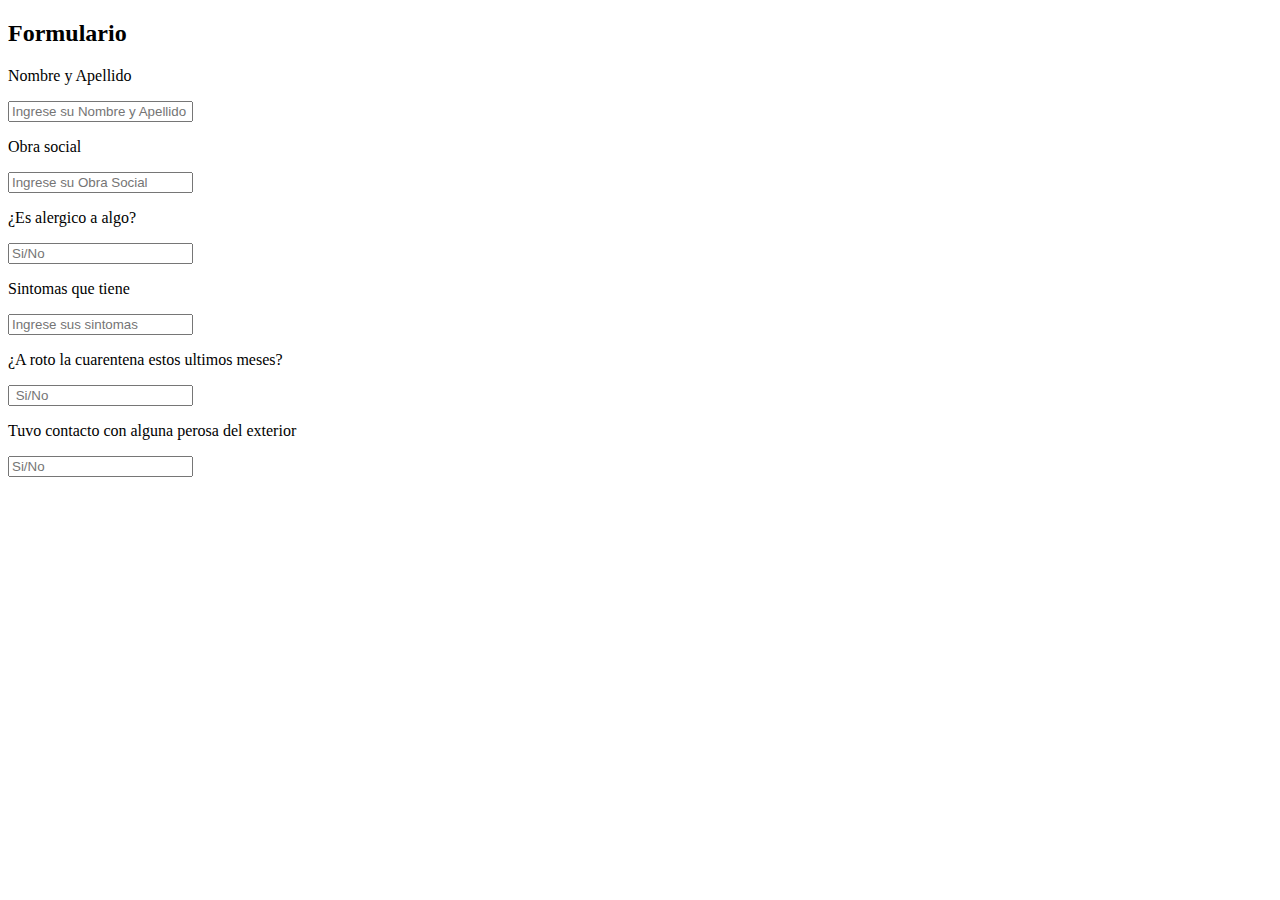
==== Documentos_index.html @ a285d691 "Mi primer commit" ====
<!DOCTYPE html>
<html>
<head>
    <meta charset="UTF-8">
    <title>pagina de la clinica</title>
    <link rel="stylesheet" type="text/CSS" href="CSS/style 2.css" media="screen"/>
</head>
<body>
    <h2>Formulario </h2>
    
       <form> 
       <p>Nombre y Apellido </p>
       <input type="text" name="Nombre y Apellido" id="Nombre y Apellido" placeholder="Ingrese su Nombre y Apellido ">
       </form>
    
       <form>
       <p> Obra social </p>
       <input type="text" name=" obra social" id="obra social" placeholder="Ingrese su Obra Social ">
       </form>
       <p> ¿Es alergico a algo? </p>
       <input type="text" name="alergias" id="alergias" placeholder="Si/No ">
       </form>
       <form>
        
       <from>
       <p>Sintomas que tiene </p>
       <input type="text" name="Sintomas" id="Sintomas" placeholder="Ingrese sus sintomas ">
       </from>
       <from>
       <p> ¿A roto la cuarentena estos ultimos meses? </p>
       <input type="text" name="rompio la cuarentena" id= "rompio la cuarentena " placeholder=" Si/No ">
       </from>
       <from>
       <p>Tuvo contacto con alguna perosa del exterior </p>
       <input type="text" name="contacto" id="contacto" placeholder="Si/No ">
       </from>
</body>
</html>
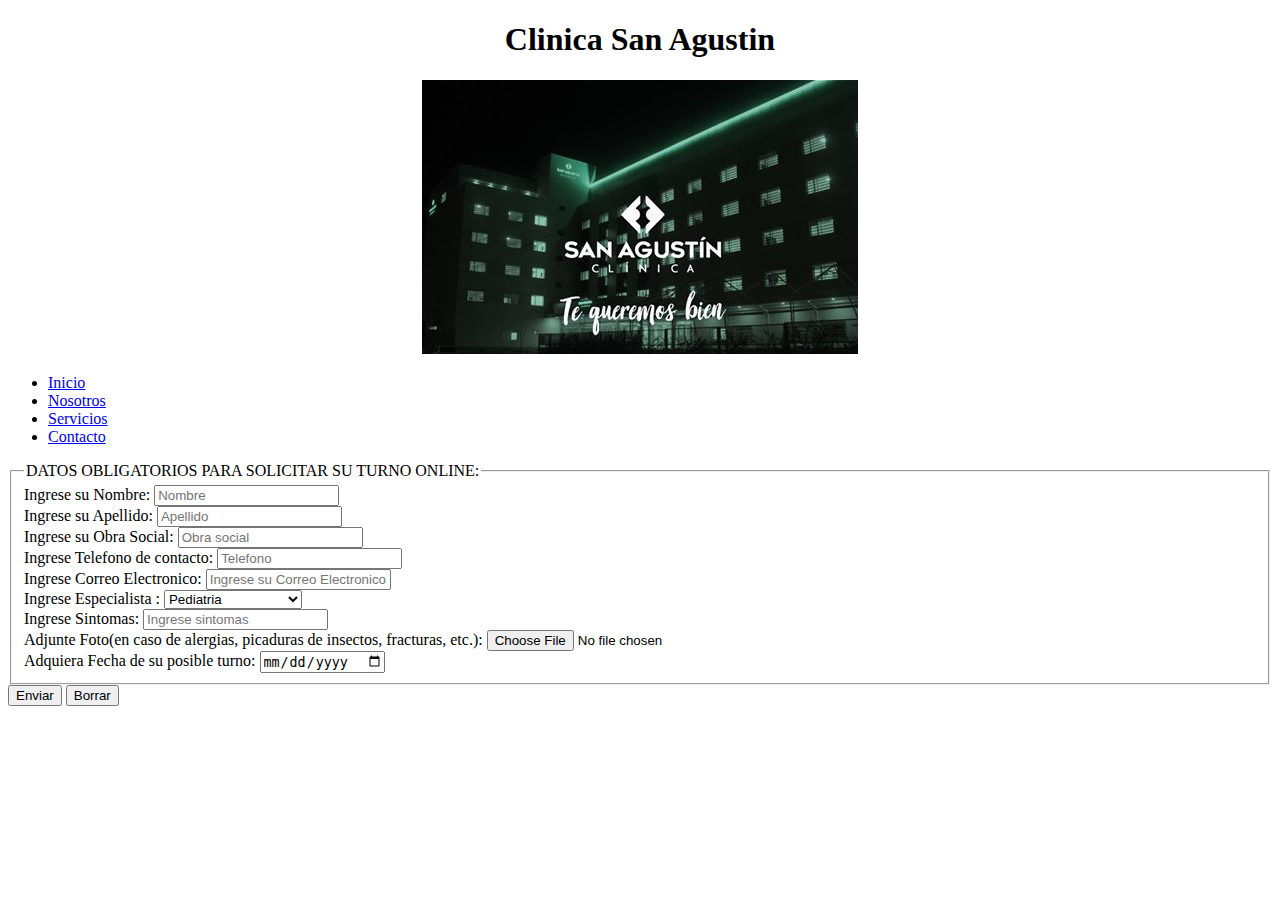
==== commit 693e613b: "Mi proyecto" ====
--- a/Documentos_index.html
+++ b/Documentos_index.html
@@ -1,38 +1,78 @@
 <!DOCTYPE html>
 <html>
-<head>
     <meta charset="UTF-8">
     <title>pagina de la clinica</title>
     <link rel="stylesheet" type="text/CSS" href="CSS/style 2.css" media="screen"/>
+	<meta name="viewport" content="width=device-width, user-scalable=no, initial-scale=1.0, maximum-scale=1.0, user-scalable=no, minimal-ui">
+	<link rel="stylesheet" href="CSS/bootstrap.min.css">
+	<link rel="stylesheet" href="https://stackpath.bootstrapcdn.com/bootstrap/3.4.1/css/bootstrap-theme.min.css" integrity="sha384-6pzBo3FDv/PJ8r2KRkGHifhEocL+1X2rVCTTkUfGk7/0pbek5mMa1upzvWbrUbOZ" crossorigin="anonymous">
+	<link rel="stylesheet" href="js/bootstrap.min..js">
+	<link rel="stylesheet" href="CSS/estilos.css">
+	<link rel="stylesheet" href="CSS/fontello.css">
+	<script src="https://code.jquery.com/jquery-3.1.1.min.js"></script>
+	<script src="js/main 2.js"></script>
 </head>
 <body>
-    <h2>Formulario </h2>
+    <div class="logotipo">
+        <center>
+            <h1>Clinica San Agustin</h1>
+            
+            <img src= "foto/afuera.jpg">
+        </center>
+    </div>
+    <div class="navegacion">
+        <div class="boton-menu">
+            <a href="#"><span class="icon icon-menu"></span></a>
+        </div>
+        <nav>
+            <ul class="menu">
+                <li><a href="#">Inicio</a></li>
+                <li><a href="#">Nosotros</a></li>
+                <li><a href="#">Servicios</a></li>
+                <li><a href="#">Contacto</a></li>
+            </ul>
+        </nav>
+        
+    </div>
+</header>
     
        <form> 
-       <p>Nombre y Apellido </p>
-       <input type="text" name="Nombre y Apellido" id="Nombre y Apellido" placeholder="Ingrese su Nombre y Apellido ">
-       </form>
-    
-       <form>
-       <p> Obra social </p>
-       <input type="text" name=" obra social" id="obra social" placeholder="Ingrese su Obra Social ">
-       </form>
-       <p> ¿Es alergico a algo? </p>
-       <input type="text" name="alergias" id="alergias" placeholder="Si/No ">
-       </form>
-       <form>
-        
-       <from>
-       <p>Sintomas que tiene </p>
-       <input type="text" name="Sintomas" id="Sintomas" placeholder="Ingrese sus sintomas ">
+        <fieldset>
+            <legend>DATOS OBLIGATORIOS PARA SOLICITAR SU TURNO ONLINE:</legend>
+       <label for="nombre">Ingrese su Nombre:</label>
+        <input type="text" name="Nombre" value="" id="Nombre" placeholder="Nombre" required><br> 
+           <label for="DNI:">Ingrese su Apellido:</label>
+        <input type="text"name="Apellido" value="" id="Apellido" placeholder="Apellido" required> <br>
+        <label for="obra social">Ingrese su Obra Social:</label>
+        <input type="text"name="Telefono" value="" id="Dni" placeholder="Obra social" required> <br>
+        <label for="Telefono">Ingrese Telefono de contacto:</label>
+        <input type="text"name="Telefono" value="" id="Dni" placeholder="Telefono" required> <br>
+        <label for="nombre">Ingrese Correo Electronico:</label>
+        <input type="text" name="Nombre" value="" id="Nombre" placeholder="Ingrese su Correo Electronico" required><br> 
+     </select> 
+        <label for="apellido">Ingrese Especialista :</label>
+        <select name=""id="" required> <br>
+         <option value="">Pediatria</option>
+         <option value="">Medico oftalmologo</option>
+         <option value="">Ginecologo</option>
+         <option value="">kinesiolog&iacute;a</option>
+         <option value="">Cardiolog&iacute;a</option>
+         <option value="">Traumatolog&iacute;a</option><br>
+         <option value="">Diabetologa</option>
+         <option value="">Clinica medica</option>
+ 
+     </select> <br>
+        <label for="nombre">Ingrese Sintomas:</label>
+        <input type="text" name="Nombre" value="" id="Nombre" placeholder="Ingrese sintomas" ><br>
+        <label for="foto">Adjunte Foto(en caso de alergias, picaduras de insectos, fracturas, etc.):</label>
+       <input type="file" name="imgadd " id="imgadd"> <br>
+       <label for="nombre">Adquiera Fecha de su posible turno:</label>
+       <input type="date"  name="fecha" value="" id="fecha"  > <br>
+       
+    </fieldset>
        </from>
-       <from>
-       <p> ¿A roto la cuarentena estos ultimos meses? </p>
-       <input type="text" name="rompio la cuarentena" id= "rompio la cuarentena " placeholder=" Si/No ">
-       </from>
-       <from>
-       <p>Tuvo contacto con alguna perosa del exterior </p>
-       <input type="text" name="contacto" id="contacto" placeholder="Si/No ">
-       </from>
+       <input type="submit"  value="Enviar" id="boton">
+       
+       <input type="reset" value="Borrar">
 </body>
 </html>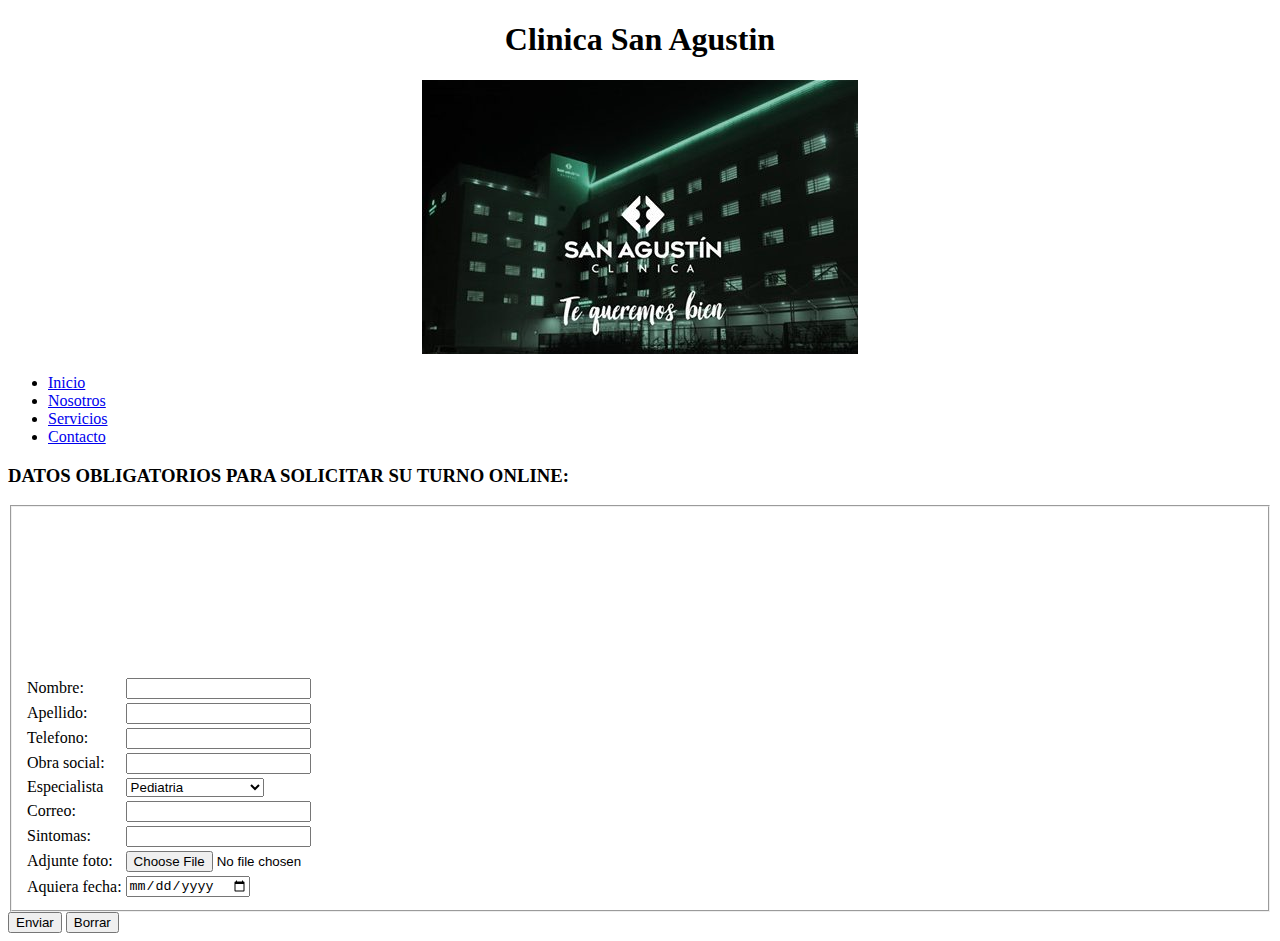
==== commit 3bfcaa3f: "Pagina terminada" ====
--- a/Documentos_index.html
+++ b/Documentos_index.html
@@ -26,53 +26,125 @@
         </div>
         <nav>
             <ul class="menu">
-                <li><a href="#">Inicio</a></li>
-                <li><a href="#">Nosotros</a></li>
-                <li><a href="#">Servicios</a></li>
-                <li><a href="#">Contacto</a></li>
-            </ul>
+            <li><a href="index.html">Inicio</a></li>
+            <li><a href="nosotros.html">Nosotros</a></li>
+            <li><a href="servicio.html">Servicios</a></li>
+            <li><a href="contacto.html">Contacto</a></li>
+        </ul>
         </nav>
         
     </div>
-</header>
-    
-       <form> 
-        <fieldset>
-            <legend>DATOS OBLIGATORIOS PARA SOLICITAR SU TURNO ONLINE:</legend>
-       <label for="nombre">Ingrese su Nombre:</label>
-        <input type="text" name="Nombre" value="" id="Nombre" placeholder="Nombre" required><br> 
-           <label for="DNI:">Ingrese su Apellido:</label>
-        <input type="text"name="Apellido" value="" id="Apellido" placeholder="Apellido" required> <br>
-        <label for="obra social">Ingrese su Obra Social:</label>
-        <input type="text"name="Telefono" value="" id="Dni" placeholder="Obra social" required> <br>
-        <label for="Telefono">Ingrese Telefono de contacto:</label>
-        <input type="text"name="Telefono" value="" id="Dni" placeholder="Telefono" required> <br>
-        <label for="nombre">Ingrese Correo Electronico:</label>
-        <input type="text" name="Nombre" value="" id="Nombre" placeholder="Ingrese su Correo Electronico" required><br> 
-     </select> 
-        <label for="apellido">Ingrese Especialista :</label>
-        <select name=""id="" required> <br>
-         <option value="">Pediatria</option>
-         <option value="">Medico oftalmologo</option>
-         <option value="">Ginecologo</option>
-         <option value="">kinesiolog&iacute;a</option>
-         <option value="">Cardiolog&iacute;a</option>
-         <option value="">Traumatolog&iacute;a</option><br>
-         <option value="">Diabetologa</option>
-         <option value="">Clinica medica</option>
- 
-     </select> <br>
-        <label for="nombre">Ingrese Sintomas:</label>
-        <input type="text" name="Nombre" value="" id="Nombre" placeholder="Ingrese sintomas" ><br>
-        <label for="foto">Adjunte Foto(en caso de alergias, picaduras de insectos, fracturas, etc.):</label>
-       <input type="file" name="imgadd " id="imgadd"> <br>
-       <label for="nombre">Adquiera Fecha de su posible turno:</label>
-       <input type="date"  name="fecha" value="" id="fecha"  > <br>
+    <h3>DATOS OBLIGATORIOS PARA SOLICITAR SU TURNO ONLINE:</h3>
+            <form> 
+                <div class="hola"></div>
+            <fieldset>
+            <table>
+                <tr>
+                    <td>Nombre:</td>
+                    <td>
+                        <input type="text" name="Nombre"  required>
+
+
+
+                    </td>
+                </tr> <br>
+                <tr>
+                    <td>Apellido:</td>
+                    <td>
+                        <input type="text" name="apellido" required>
+
+
+
+                    </td>
+                </tr> <br>
+                <tr>
+                    <td>Telefono:</td>
+
+                    <td>
+                        <input type="text" name="apellido"  required>
+
+
+                    </td>
+                </tr> <br> 
+                <tr>
+                    <td>Obra social:</td>
+
+                    <td>
+                        <input type="text" name="obra" required>
+
+
+                    </td>
+                </tr> <br>
+         
+                <tr>
+                    <td>Especialista</td>
+
+                    <td>
+                        <select>
+                            <option value="">Pediatria</option>
+                            <option value="">Medico oftalmologo</option>
+                            <option value="">Ginecologo</option>
+                            <option value="">kinesiolog&iacute;a</option>
+                            <option value="">Cardiolog&iacute;a</option>
+                            <option value="">Traumatolog&iacute;a</option><br>
+                            <option value="">Diabetologa</option>
+                            <option value="">Clinica medica</option>
+                        </select>
+                    </td> <br>
+                <tr>
+                <td>Correo:</td>
+
+                    <td>
+                        <input type="text" name="Correo" required>
+
+
+                    </td>
+                </tr> <br>
+           
+                <tr>
+                    <td>Sintomas:</td>
+
+                        <td>
+                            <input type="text" name="Correo">
+
+
+
+                        </td>
+                    </tr> <br>
+                    <tr>
+                      
+                        <td>Adjunte foto:</td>
+
+                            <td>
+                                <input type="file" name="Foto">
+
+
+                            </td>
+                        </tr> <br>
+                        
+                        <td>Aquiera fecha:</td>
+
+                        <td>
+
+
+                            <input type="date"  name="fecha"> <br>
+
+                        </td>
+                    </tr> <br>
+                   
+                 
+            </table>
+            </fieldset>
+            <input type="submit"  value="Enviar" id="boton">
        
-    </fieldset>
-       </from>
-       <input type="submit"  value="Enviar" id="boton">
+
+
+            <input type="reset" value="Borrar">
+        </form>
+        
        
-       <input type="reset" value="Borrar">
+
+       
+</div>
 </body>
 </html>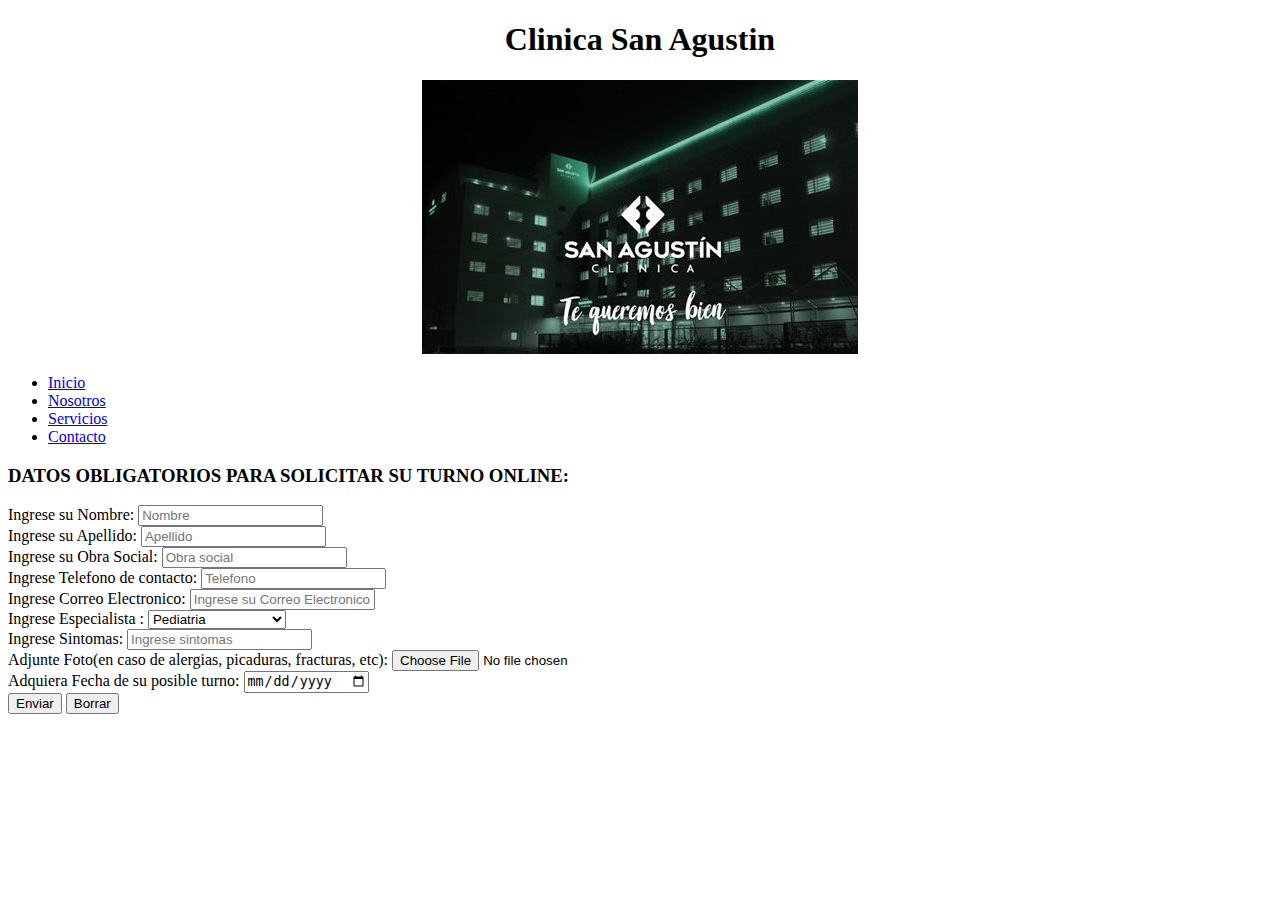
==== commit 55a99ef8: "Pagina funcionando" ====
--- a/Documentos_index.html
+++ b/Documentos_index.html
@@ -36,110 +36,44 @@
     </div>
     <h3>DATOS OBLIGATORIOS PARA SOLICITAR SU TURNO ONLINE:</h3>
             <form> 
-                <div class="hola"></div>
-            <fieldset>
-            <table>
-                <tr>
-                    <td>Nombre:</td>
-                    <td>
-                        <input type="text" name="Nombre"  required>
+              
+                <label for="nombre">Ingrese su Nombre:</label>
+                <input type="text" name="Nombre" value="" id="Nombre" placeholder="Nombre" required><br> 
+                 <label for="DNI:">Ingrese su Apellido:</label>
+                <input type="text"name="Apellido" value="" id="Apellido" placeholder="Apellido" required> <br>
 
+                <label for="obra social">Ingrese su Obra Social:</label>
+                <input type="text"name="Telefono" value="" id="Dni" placeholder="Obra social" required> <br>
+                <label for="Telefono">Ingrese Telefono de contacto:</label>
+                <input type="text"name="Telefono" value="" id="Dni" placeholder="Telefono" required> <br>
+                <label for="nombre">Ingrese Correo Electronico:</label>
+                <input type="text" name="Nombre" value="" id="Nombre" placeholder="Ingrese su Correo Electronico" required><br> 
 
-
-                    </td>
-                </tr> <br>
-                <tr>
-                    <td>Apellido:</td>
-                    <td>
-                        <input type="text" name="apellido" required>
-
-
-
-                    </td>
-                </tr> <br>
-                <tr>
-                    <td>Telefono:</td>
-
-                    <td>
-                        <input type="text" name="apellido"  required>
-
-
-                    </td>
-                </tr> <br> 
-                <tr>
-                    <td>Obra social:</td>
-
-                    <td>
-                        <input type="text" name="obra" required>
-
-
-                    </td>
-                </tr> <br>
-         
-                <tr>
-                    <td>Especialista</td>
-
-                    <td>
-                        <select>
-                            <option value="">Pediatria</option>
-                            <option value="">Medico oftalmologo</option>
-                            <option value="">Ginecologo</option>
-                            <option value="">kinesiolog&iacute;a</option>
-                            <option value="">Cardiolog&iacute;a</option>
-                            <option value="">Traumatolog&iacute;a</option><br>
-                            <option value="">Diabetologa</option>
-                            <option value="">Clinica medica</option>
-                        </select>
-                    </td> <br>
-                <tr>
-                <td>Correo:</td>
-
-                    <td>
-                        <input type="text" name="Correo" required>
-
-
-                    </td>
-                </tr> <br>
-           
-                <tr>
-                    <td>Sintomas:</td>
-
-                        <td>
-                            <input type="text" name="Correo">
-
-
-
-                        </td>
-                    </tr> <br>
-                    <tr>
-                      
-                        <td>Adjunte foto:</td>
-
-                            <td>
-                                <input type="file" name="Foto">
-
-
-                            </td>
-                        </tr> <br>
-                        
-                        <td>Aquiera fecha:</td>
-
-                        <td>
-
-
-                            <input type="date"  name="fecha"> <br>
-
-                        </td>
-                    </tr> <br>
-                   
-                 
-            </table>
+            </select> 
+            <label for="apellido">Ingrese Especialista :</label>
+            <select name=""id="" required> <br>
+             <option value="">Pediatria</option>
+             <option value="">Medico oftalmologo</option>
+             <option value="">Ginecologo</option>
+             <option value="">kinesiolog&iacute;a</option>
+             <option value="">Cardiolog&iacute;a</option>
+             <option value="">Traumatolog&iacute;a</option><br>
+             <option value="">Diabetologa</option>
+             <option value="">Clinica medica</option>
+     
+         </select> <br>
+            <label for="nombre">Ingrese Sintomas:</label>
+            <input type="text" name="Nombre" value="" id="Nombre" placeholder="Ingrese sintomas" ><br>
+            <label for="foto">Adjunte Foto(en caso de alergias, picaduras, fracturas, etc):</label>
+           <input type="file" name="imgadd " id="imgadd"> <br>
+           <label for="nombre">Adquiera Fecha de su posible turno:</label>
+           <input type="date"  name="fecha" value="" id="fecha"  > <br>
             </fieldset>
-            <input type="submit"  value="Enviar" id="boton">
+                 <input type="submit"  value="Enviar" id="boton">
        
-
-
-            <input type="reset" value="Borrar">
+                <input type="reset" value="Borrar">
+        </div>
+        
         </form>
         
        
